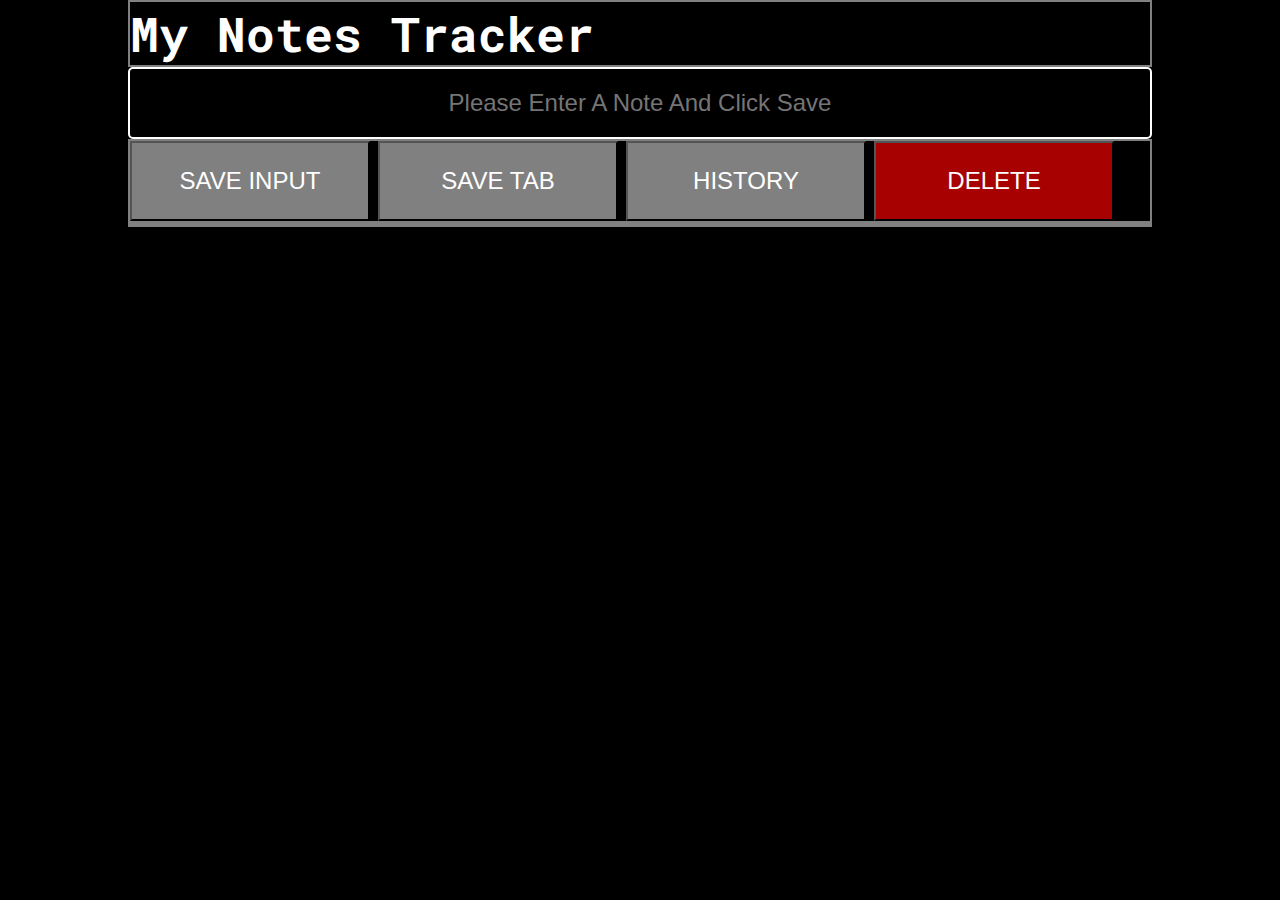
==== index.html @ 3b4b18ae "Created Basic app structure and some logic" ====
<!DOCTYPE html>
<html lang="en">
<head>
    <meta charset="UTF-8">
    <meta http-equiv="X-UA-Compatible" content="IE=edge">
    <meta name="viewport" content="width=device-width, initial-scale=1.0">
    <link rel="stylesheet" href="./styles.css">
    <!-- GOOGLE FONTS -->
    <link rel="preconnect" href="https://fonts.googleapis.com">
    <link rel="preconnect" href="https://fonts.gstatic.com" crossorigin>
    <link href="https://fonts.googleapis.com/css2?family=Roboto+Mono:wght@300;400;500&display=swap" rel="stylesheet">
    <!-- GOOGLE FONTS -->
    <title>Notes List</title>
</head>
<body>
    <section>
        <h1 id="title" class="title no-margin-silver-border">My Notes Tracker</h1>
        <input 
            type="text"
            class="no-margin-silver-border form-input"
            id="form-input"
            placeholder="Please Enter A Note And Click Save"
        />
        <span id = "button-container" class="button-container no-margin-silver-border">
            <button id="save-input-btn">SAVE Input</button>  
            <button id="save-tab-btn" type="submit">SAVE TAB</button>
            <button id="history-btn">History</button>
            <button id="delete-btn">Delete</button>
        </span>
        <ol id="ol" class="ol no-margin-silver-border">
        </ol>
    </section>
    <script src="./index.js"></script>
</body>
</html>
---- styles.css ----
@import url('https://fonts.googleapis.com/css2?family=Roboto+Mono:wght@300;400;500&display=swap');

* {
    margin: 0;
    padding: 0;
    box-sizing: border-box;
}
body{
    width: 100%;
    min-height: 100%;
    min-width: 800px;
    min-height: 600px;
    color: white;
    background-color: black;
    font-family: 'Roboto Mono', monospace;;
}
section{
    width: 80vw;
    margin: 0 auto;
}
.title{
    width: 100%;
    font-size: 3rem;
}
.no-margin-silver-border {
    margin: 0;
    border: 2px solid grey;
}
.form-input{
    width: 100%;
    height: 8vh;
    font-size: 1.5rem;
    background-color: black;
    color: white;
    border: 2px solid white;
    border-radius: 5px;
    text-align: center;
}
.form-input::placeholder{
    text-align: center;
}
.button-container{
    display: flex;
    justify-content: flex-start;
    flex-wrap: wrap;
    overflow: hidden;
    gap: 0.5rem;
}
.button-container *{
    width: 15rem;
    height: 5rem;
    padding: 1rem 2rem;
    font-size: 1.5rem;
    text-transform: uppercase;
    background-color: gray;
    color: white;
    cursor: pointer;
}
#delete-btn{
    background-color: rgb(167, 1, 1);
}
.ol{
    display: flex;
    flex-direction: column;
    justify-content: center;
    list-style: none;
}
.ol span{
    display: flex;
    flex-direction: row;
    justify-content: space-between;
    border-bottom: 1px solid white;
    padding: 1rem;
}
.ol span li{
    font-size: 1.5rem;
}
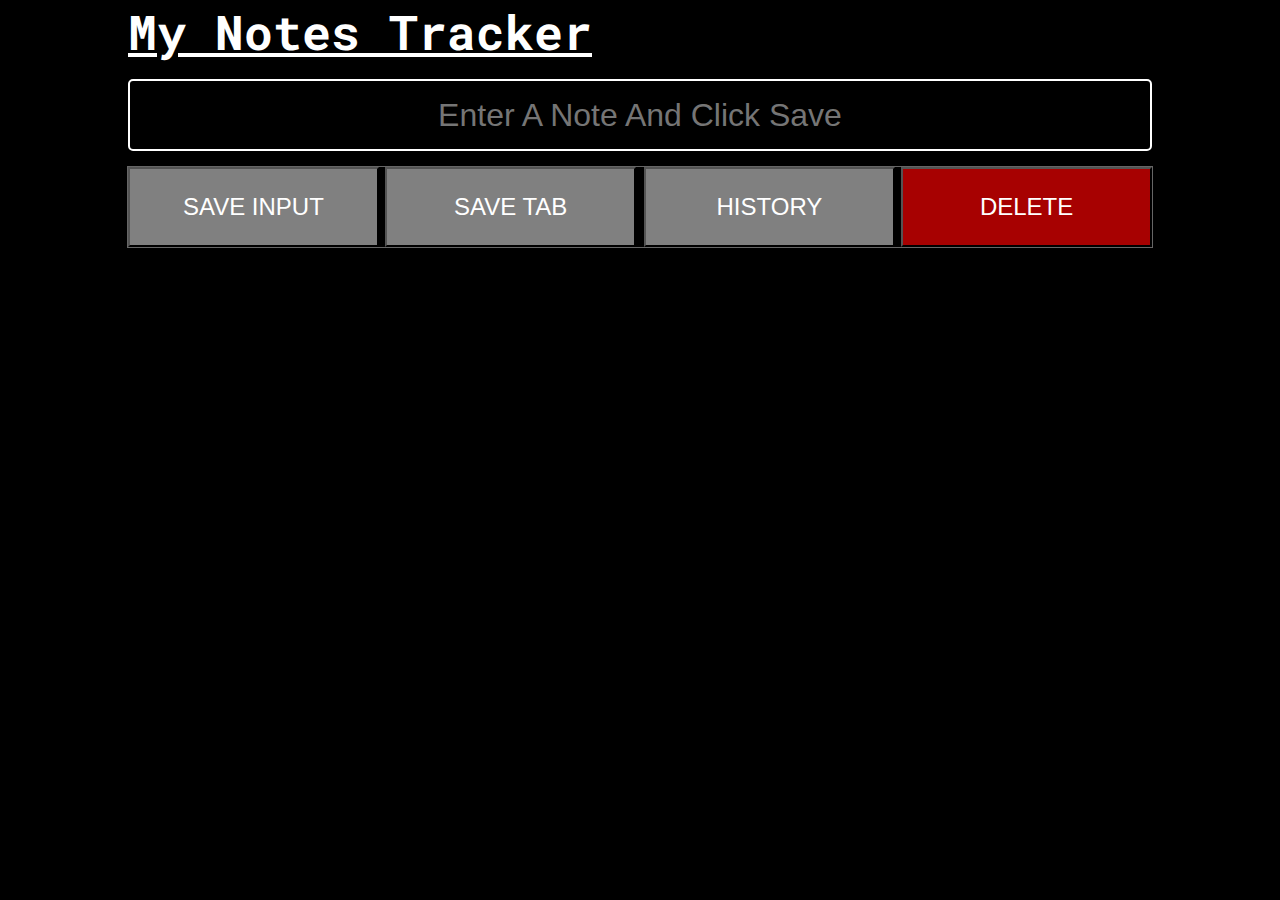
==== commit 62f6d6cf: "Added the ability to save tabs" ====
--- a/index.html
+++ b/index.html
@@ -14,20 +14,24 @@
 </head>
 <body>
     <section>
-        <h1 id="title" class="title no-margin-silver-border">My Notes Tracker</h1>
+        <h1 id="title" class="title ">My Notes Tracker</h1>
         <input 
             type="text"
-            class="no-margin-silver-border form-input"
+            class="form-input"
             id="form-input"
-            placeholder="Please Enter A Note And Click Save"
+            placeholder="Enter A Note And Click Save"
         />
-        <span id = "button-container" class="button-container no-margin-silver-border">
-            <button id="save-input-btn">SAVE Input</button>  
-            <button id="save-tab-btn" type="submit">SAVE TAB</button>
-            <button id="history-btn">History</button>
-            <button id="delete-btn">Delete</button>
+        <span id = "button-container" class="button-container">
+            <div class="button-subcontainer-1">
+                <button id="save-input-btn">SAVE Input</button>  
+                <button id="save-tab-btn">SAVE TAB</button>
+            </div>
+            <div class="button-subcontainer-2">
+                <button id="history-btn">History</button>
+                <button id="delete-btn">Delete</button>
+            </div>
         </span>
-        <ol id="ol" class="ol no-margin-silver-border">
+        <ol id="ol" class="ol">
         </ol>
     </section>
     <script src="./index.js"></script>
--- a/styles.css
+++ b/styles.css
@@ -1,52 +1,94 @@
-@import url('https://fonts.googleapis.com/css2?family=Roboto+Mono:wght@300;400;500&display=swap');
+@import url("https://fonts.googleapis.com/css2?family=Roboto+Mono:wght@300;400;500&display=swap");
 
 * {
     margin: 0;
     padding: 0;
     box-sizing: border-box;
 }
-body{
+
+body {
     width: 100%;
     min-height: 100%;
     min-width: 800px;
     min-height: 600px;
     color: white;
     background-color: black;
-    font-family: 'Roboto Mono', monospace;;
+    font-family: "Roboto Mono", monospace;
+    overflow: hidden;
 }
-section{
+
+/* Hide scrollbar for Chrome, Safari and Opera */
+body::-webkit-scrollbar {
+    display: none;
+}
+
+/* Hide scrollbar for IE, Edge and Firefox */
+body {
+    -ms-overflow-style: none;
+    /* IE and Edge */
+    scrollbar-width: none;
+    /* Firefox */
+}
+
+section {
     width: 80vw;
     margin: 0 auto;
+    display: flex;
+    flex-direction: column;
+    gap: 1rem;
 }
-.title{
+
+.title {
     width: 100%;
     font-size: 3rem;
+    text-decoration: underline;
 }
-.no-margin-silver-border {
-    margin: 0;
-    border: 2px solid grey;
-}
-.form-input{
+
+.form-input {
     width: 100%;
     height: 8vh;
-    font-size: 1.5rem;
+    font-size: 2rem;
     background-color: black;
     color: white;
     border: 2px solid white;
     border-radius: 5px;
     text-align: center;
+    
 }
-.form-input::placeholder{
+
+.form-input::placeholder {
     text-align: center;
 }
-.button-container{
+
+.button-container {
     display: flex;
-    justify-content: flex-start;
+    justify-content: space-between;
+    align-items: center;
     flex-wrap: wrap;
-    overflow: hidden;
     gap: 0.5rem;
+    box-shadow: 0 0 0 1px #666;
 }
+
+.button-container:hover {
+    box-shadow: 0 0 0 1px #ffffff;
+    cursor: crosshair;
+}
+
 .button-container *{
+    flex-grow: 1;
+}
+
+.button-subcontainer-1,
+.button-subcontainer-2 {
+    display: flex;
+    justify-content: center;
+    align-items: center;
+    gap: 0.4rem;
+    flex-wrap: wrap;
+}
+
+.button-subcontainer-1 *,
+.button-subcontainer-2 * {
     width: 15rem;
     height: 5rem;
     padding: 1rem 2rem;
@@ -56,22 +98,39 @@
     color: white;
     cursor: pointer;
 }
-#delete-btn{
+
+button:hover{
+    box-shadow: 0 0 0 1px #ffffff;
+}
+
+#delete-btn {
     background-color: rgb(167, 1, 1);
 }
-.ol{
+
+.ol {
     display: flex;
     flex-direction: column;
     justify-content: center;
     list-style: none;
 }
-.ol span{
+
+.ol span {
     display: flex;
     flex-direction: row;
     justify-content: space-between;
+    gap: 0.5rem;
     border-bottom: 1px solid white;
     padding: 1rem;
 }
-.ol span li{
+
+.ol span li {
     font-size: 1.5rem;
+    max-width: 548px;
+    width: fit-content;
 }
+
+a {
+    text-decoration: underline;
+    color: blue;
+    cursor: pointer;
+}